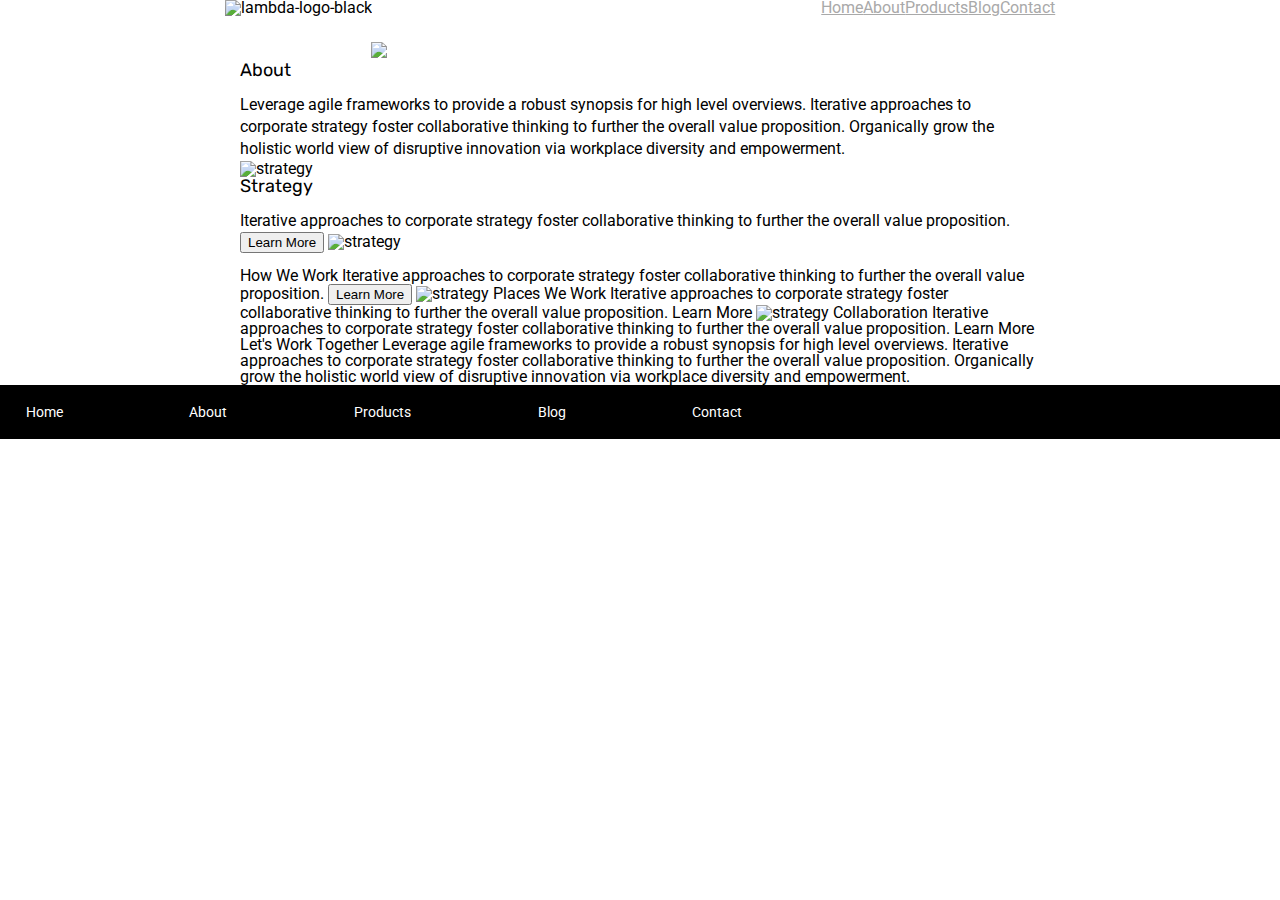
==== about.html @ 194fe97b "fixed missing branch" ====
<!doctype html>

<html lang="en">

<head>
  <meta charset="utf-8">

  <title>Sprint Challenge - About</title>

  <link href="https://fonts.googleapis.com/css?family=Roboto|Rubik" rel="stylesheet">
  <link rel="stylesheet" href="css/index.css">

</head>

<body>
  <header>
    <div>
      <img src="img/lambda-black.png" alt="lambda-logo-black">
    </div>
    <nav>
      <div class="links">

        <a class="link-text" href="index.html">Home</a>
        <a class="link-text" href="#">About</a>
        <a class="link-text" href="#">Products</a>
        <a class="link-text" href="#">Blog</a>
        <a class="link-text" href="#">Contact</a>
      </div>


    </nav>
    



  </header>
  <div class="headerimg2">

    <img class="header-img2" src="img/jumbo-about.png">
  </div>


  <section>
    <div class="container about-page">

      <h2>About</h2>

      <p>Leverage agile frameworks to provide a robust synopsis for high level overviews. Iterative approaches to
        corporate
        strategy foster collaborative thinking to further the overall value proposition. Organically grow the holistic
        world
        view of disruptive innovation via workplace diversity and empowerment.</p>


      <img src="img/about-plan.png" alt="strategy">

      <h3>Strategy</h3>

      <p>Iterative approaches to corporate strategy foster collaborative thinking to further the overall value
        proposition.</p>

      <button>Learn More</button>



      <img src="img/about-working.png" alt="strategy">

      <h3></h3>How We Work

      Iterative approaches to corporate strategy foster collaborative thinking to further the overall value proposition.

      <button>Learn More</button>



      <img src="img/about-office.png" alt="strategy">

      Places We Work

      Iterative approaches to corporate strategy foster collaborative thinking to further the overall value proposition.

      Learn More

      <img src="img/about-meeting.png" alt="strategy">

      Collaboration

      Iterative approaches to corporate strategy foster collaborative thinking to further the overall value proposition.

      Learn More

      Let's Work Together

      Leverage agile frameworks to provide a robust synopsis for high level overviews. Iterative approaches to corporate
      strategy foster collaborative thinking to further the overall value proposition. Organically grow the holistic
      world
      view of disruptive innovation via workplace diversity and empowerment.
  </section>

  <footer>
    <nav>
      <a href="index.html">Home</a>
      <a href="#">About</a>
      <a href="#">Products</a>
      <a href="#">Blog</a>
      <a href="#">Contact</a>
    </nav>
  </footer>
  </div><!-- container -->
</body>

</html>
---- css/index.css ----
/* http://meyerweb.com/eric/tools/css/reset/ 
   v2.0 | 20110126
   License: none (public domain)
*/

html, body, div, span, applet, object, iframe,
h1, h2, h3, h4, h5, h6, p, blockquote, pre,
a, abbr, acronym, address, big, cite, code,
del, dfn, em, img, ins, kbd, q, s, samp,
small, strike, strong, sub, sup, tt, var,
b, u, i, center,
dl, dt, dd, ol, ul, li,
fieldset, form, label, legend,
table, caption, tbody, tfoot, thead, tr, th, td,
article, aside, canvas, details, embed, 
figure, figcaption, footer, header, hgroup, 
menu, nav, output, ruby, section, summary,
time, mark, audio, video {
	margin: 0;
	padding: 0;
	border: 0;
	font-size: 100%;
	font: inherit;
	vertical-align: baseline;
}
/* HTML5 display-role reset for older browsers */
article, aside, details, figcaption, figure, 
footer, header, hgroup, menu, nav, section {
	display: block;
}
body {
	line-height: 1;
}
ol, ul {
	list-style: none;
}
blockquote, q {
	quotes: none;
}
blockquote:before, blockquote:after,
q:before, q:after {
	content: '';
	content: none;
}
table {
	border-collapse: collapse;
	border-spacing: 0;
}

* {
    box-sizing: border-box;
}

html, body {
    height: 100%;
    font-family: 'Roboto', sans-serif;
}

h1, h2, h3, h4, h5 {
    font-size: 18px;
    margin-bottom: 15px;
    font-family: 'Rubik', sans-serif;
}

p {
    line-height: 1.4;
}

header {
display: flex;
justify-content: space-around;
align-items: baseline;
}
 header div {

 }


}
nav {
    /* display: flex;
    justify-content: space-around;
    padding-top: 4%; */
}
.links {
    display: flex;
    justify-content: space-around;
    width: 50%;
    
}
.hwy-85 {
    width: 880px;
}

.header-img {
    margin: 0% 0% 0% 27%;
    padding-top: 2%
    
}
.header-img2 {
    margin: 0% 0% 0% 29%;
    padding-top: 2%
    
}

.headerimg2 {
    width: 100%;
}




.container {
    width: 800px;
    margin: 0 auto;
}

.link-text {
color: darkgrey;
}

.top-content {
    display: flex;
    flex-wrap: wrap;
    justify-content: space-evenly;
    margin-bottom: 20px;
    border-bottom: 1px dashed black;
}

.top-content .text-container {
    width: 48%;
    padding: 0 1%;
    padding-bottom: 20px;  
}

.middle-content {
    margin-bottom: 20px;
    border-bottom: 1px dashed black;
}

.middle-content h2 {
    padding: 0 2%;
    margin-bottom: 0;
}

.middle-content .boxes {
    display: flex;
    flex-wrap: wrap;
    justify-content: space-evenly;
}

.middle-content .boxes .box1 {
    width: 12.5%;
    height: 100px;
    background: teal;
    margin: 20px 2.5%;
    color: white;
    display: flex;
    align-items: center;
    justify-content: center;
}

.middle-content .boxes .box2 {
    width: 12.5%;
    height: 100px;
    background: gold;
    margin: 20px 2.5%;
    color: white;
    display: flex;
    align-items: center;
    justify-content: center;
}
.middle-content .boxes .box3 {
    width: 12.5%;
    height: 100px;
    background: cadetblue;
    margin: 20px 2.5%;
    color: white;
    display: flex;
    align-items: center;
    justify-content: center;
}
.middle-content .boxes .box4 {
    width: 12.5%;
    height: 100px;
    background: coral;
    margin: 20px 2.5%;
    color: white;
    display: flex;
    align-items: center;
    justify-content: center;
}
.middle-content .boxes .box5 {
    width: 12.5%;
    height: 100px;
    background: crimson;
    margin: 20px 2.5%;
    color: white;
    display: flex;
    align-items: center;
    justify-content: center;
}
.middle-content .boxes .box6 {
    width: 12.5%;
    height: 100px;
    background: forestgreen;
    margin: 20px 2.5%;
    color: white;
    display: flex;
    align-items: center;
    justify-content: center;
}
.middle-content .boxes .box7 {
    width: 12.5%;
    height: 100px;
    background: darkorchid;
    margin: 20px 2.5%;
    color: white;
    display: flex;
    align-items: center;
    justify-content: center;
}
.middle-content .boxes .box8 {
    width: 12.5%;
    height: 100px;
    background: hotpink;
    margin: 20px 2.5%;
    color: white;
    display: flex;
    align-items: center;
    justify-content: center;
}
.middle-content .boxes .box9 {
    width: 12.5%;
    height: 100px;
    background: indigo;
    margin: 20px 2.5%;
    color: white;
    display: flex;
    align-items: center;
    justify-content: center;
}
.middle-content .boxes .box10 {
    width: 12.5%;
    height: 100px;
    background: dodgerblue;
    margin: 20px 2.5%;
    color: white;
    display: flex;
    align-items: center;
    justify-content: center;
}





.bottom-content {
    display: flex;
    margin: 0 2% 20px;
    justify-content: space-around;
}

.bottom-content .text-container {
    padding-right: 4%;
}

.bottom-content .text-container:last-child {
    padding-right: 0;
}

footer {
    width: 100%;
    background: black;
}

footer nav {
    width: 60%;
    display: flex;
    justify-content: space-between;
    align-items: center;
    padding: 20px 2%;
    font-size: 14px;
}

footer nav a {
    color: white;
    text-decoration: none;


}
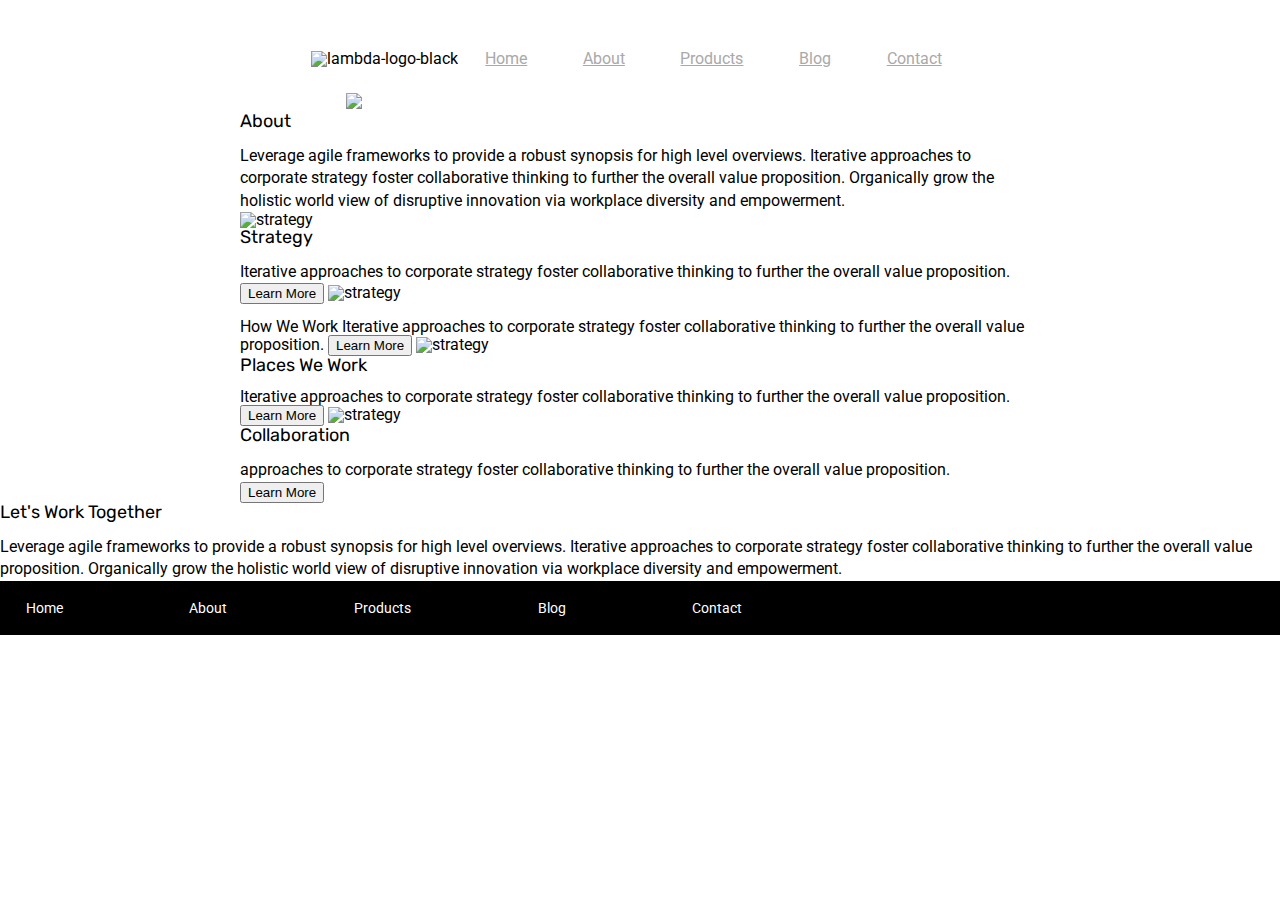
==== commit cc7e7c72: "my sprint challenge work completed by time limit, continuing to work on it." ====
--- a/about.html
+++ b/about.html
@@ -14,10 +14,11 @@
 
 <body>
   <header>
-    <div>
-      <img src="img/lambda-black.png" alt="lambda-logo-black">
-    </div>
     <nav>
+      <div>
+        <img src="img/lambda-black.png" alt="lambda-logo-black">
+      </div>
+
       <div class="links">
 
         <a class="link-text" href="index.html">Home</a>
@@ -29,14 +30,14 @@
 
 
     </nav>
-    
+
 
 
 
   </header>
-  <div class="headerimg2">
+  <div class="header-img">
 
-    <img class="header-img2" src="img/jumbo-about.png">
+    <img class="hwy-85" src="img/jumbo-about.png">
   </div>
 
 
@@ -75,26 +76,28 @@
 
       <img src="img/about-office.png" alt="strategy">
 
-      Places We Work
+      <h3>Places We Work</h3>
 
-      Iterative approaches to corporate strategy foster collaborative thinking to further the overall value proposition.
+      <p></p>Iterative approaches to corporate strategy foster collaborative thinking to further the overall value
+      proposition.</p>
 
-      Learn More
+      <button>Learn More</button>
 
       <img src="img/about-meeting.png" alt="strategy">
 
-      Collaboration
+      <h3>Collaboration</h3>
 
-      Iterative approaches to corporate strategy foster collaborative thinking to further the overall value proposition.
+      <p>approaches to corporate strategy foster collaborative thinking to further the overall value proposition.</p>
 
-      Learn More
+      <button>Learn More</button>
+  </section>
+  <section>
+    <h3>Let's Work Together</h3>
 
-      Let's Work Together
-
-      Leverage agile frameworks to provide a robust synopsis for high level overviews. Iterative approaches to corporate
-      strategy foster collaborative thinking to further the overall value proposition. Organically grow the holistic
-      world
-      view of disruptive innovation via workplace diversity and empowerment.
+    <p>Leverage agile frameworks to provide a robust synopsis for high level overviews. Iterative approaches to corporate
+    strategy foster collaborative thinking to further the overall value proposition. Organically grow the holistic
+    world
+    view of disruptive innovation via workplace diversity and empowerment.</p>
   </section>
 
   <footer>
--- a/css/index.css
+++ b/css/index.css
@@ -66,26 +66,21 @@
     line-height: 1.4;
 }
 
-header {
-display: flex;
-justify-content: space-around;
-align-items: baseline;
-}
- header div {
-
- }
-
+
+nav img{
+    height: 50px;
 
 }
 nav {
-    /* display: flex;
+    display: flex;
+    justify-content: center;
+    padding-top: 4%;
+}
+.links {
+    display: flex;
     justify-content: space-around;
-    padding-top: 4%; */
-}
-.links {
-    display: flex;
-    justify-content: space-around;
-    width: 50%;
+    align-items: center;
+    width: 40%;
     
 }
 .hwy-85 {
@@ -97,14 +92,10 @@
     padding-top: 2%
     
 }
-.header-img2 {
-    margin: 0% 0% 0% 29%;
-    padding-top: 2%
-    
-}
 
 .headerimg2 {
     width: 100%;
+    height: 200px;
 }
 
 
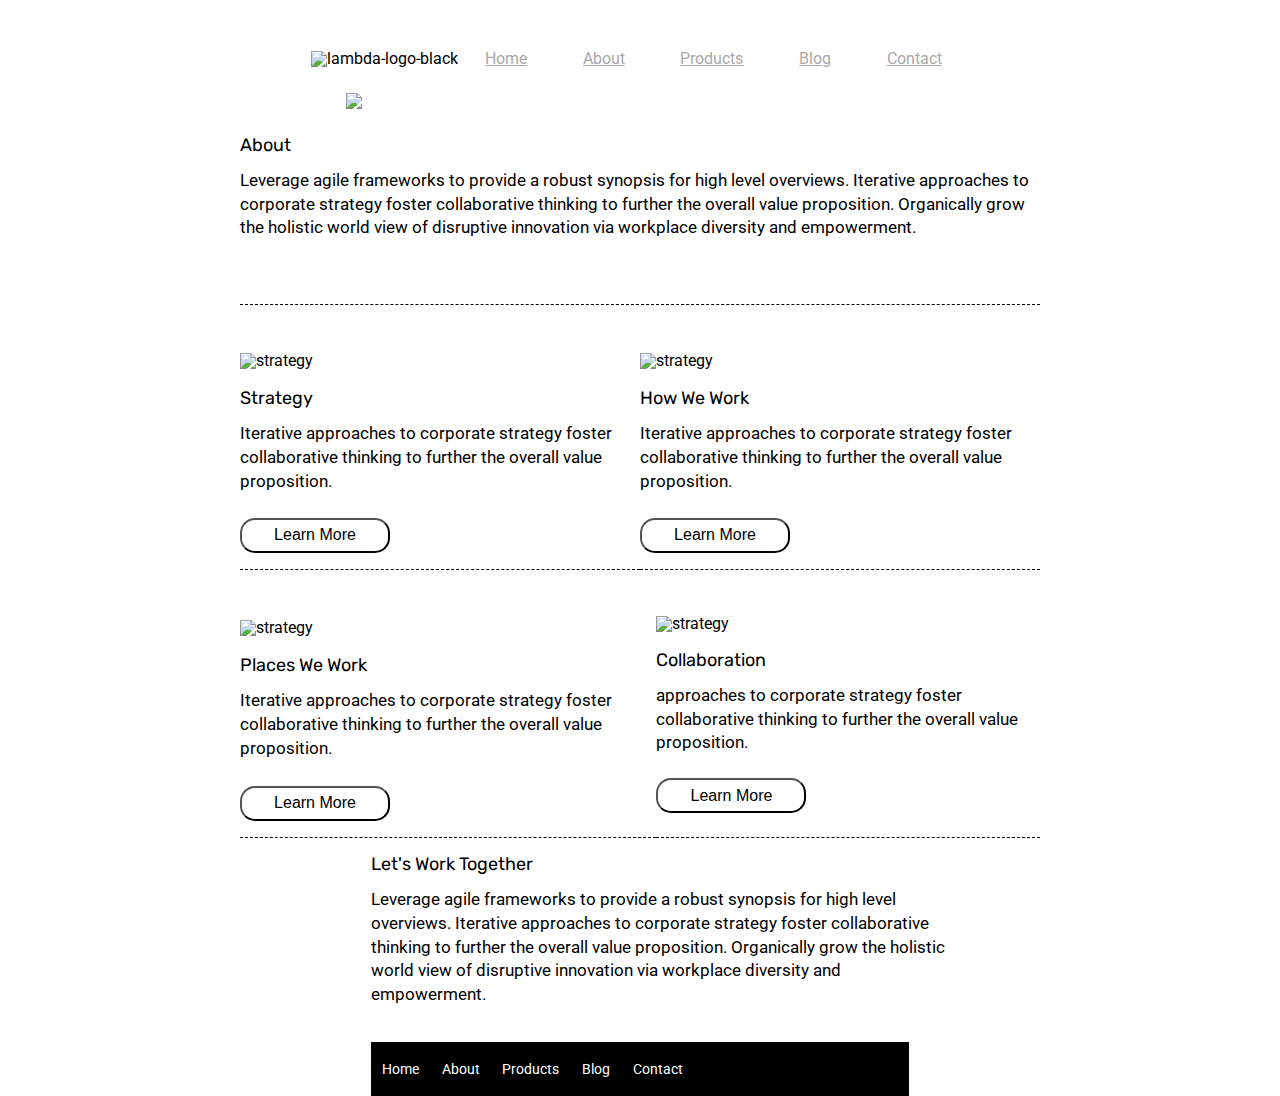
==== commit 7fb9c4b7: "Sprint challenge complete" ====
--- a/about.html
+++ b/about.html
@@ -43,64 +43,78 @@
 
   <section>
     <div class="container about-page">
+      <div class="core">
+        <div>
 
-      <h2>About</h2>
+          <h2>About</h2>
 
-      <p>Leverage agile frameworks to provide a robust synopsis for high level overviews. Iterative approaches to
-        corporate
-        strategy foster collaborative thinking to further the overall value proposition. Organically grow the holistic
-        world
-        view of disruptive innovation via workplace diversity and empowerment.</p>
+          <p>Leverage agile frameworks to provide a robust synopsis for high level overviews. Iterative approaches to
+            corporate
+            strategy foster collaborative thinking to further the overall value proposition. Organically grow the
+            holistic
+            world
+            view of disruptive innovation via workplace diversity and empowerment.</p>
+        </div>
+      </div>
 
+      <div class="core">
+        <div>
+          <img src="img/about-plan.png" alt="strategy">
 
-      <img src="img/about-plan.png" alt="strategy">
+          <h3>Strategy</h3>
 
-      <h3>Strategy</h3>
+          <p>Iterative approaches to corporate strategy foster collaborative thinking to further the overall value
+            proposition.</p>
 
-      <p>Iterative approaches to corporate strategy foster collaborative thinking to further the overall value
-        proposition.</p>
+          <button>Learn More</button>
+        </div>
 
-      <button>Learn More</button>
+        <div>
+          <img src="img/about-working.png" alt="strategy">
 
+          <h3>How We Work</h3>
 
+          <p>Iterative approaches to corporate strategy foster collaborative thinking to further the overall value
+            proposition.</p>
 
-      <img src="img/about-working.png" alt="strategy">
+          <button>Learn More</button>
+        </div>
+      </div>
 
-      <h3></h3>How We Work
+      <div class="core">
+        <div>
+          <img src="img/about-office.png" alt="strategy">
 
-      Iterative approaches to corporate strategy foster collaborative thinking to further the overall value proposition.
+          <h3>Places We Work</h3>
 
-      <button>Learn More</button>
+          <p>Iterative approaches to corporate strategy foster collaborative thinking to further the overall value
+            proposition.</p>
 
+          <button>Learn More</button>
+        </div>
+        <div>
+          <img src="img/about-meeting.png" alt="strategy">
 
+          <h3>Collaboration</h3>
 
-      <img src="img/about-office.png" alt="strategy">
+          <p>approaches to corporate strategy foster collaborative thinking to further the overall value proposition.
+          </p>
 
-      <h3>Places We Work</h3>
-
-      <p></p>Iterative approaches to corporate strategy foster collaborative thinking to further the overall value
-      proposition.</p>
-
-      <button>Learn More</button>
-
-      <img src="img/about-meeting.png" alt="strategy">
-
-      <h3>Collaboration</h3>
-
-      <p>approaches to corporate strategy foster collaborative thinking to further the overall value proposition.</p>
-
-      <button>Learn More</button>
+          <button>Learn More</button>
+        </div>
+      </div>
   </section>
-  <section>
+  <section class='footer'>
     <h3>Let's Work Together</h3>
 
-    <p>Leverage agile frameworks to provide a robust synopsis for high level overviews. Iterative approaches to corporate
-    strategy foster collaborative thinking to further the overall value proposition. Organically grow the holistic
-    world
-    view of disruptive innovation via workplace diversity and empowerment.</p>
+    <p>Leverage agile frameworks to provide a robust synopsis for high level overviews. Iterative approaches to
+      corporate
+      strategy foster collaborative thinking to further the overall value proposition. Organically grow the holistic
+      world
+      view of disruptive innovation via workplace diversity and empowerment.</p>
   </section>
 
-  <footer>
+  <footer class="about-footer">
     <nav>
       <a href="index.html">Home</a>
       <a href="#">About</a>
--- a/css/index.css
+++ b/css/index.css
@@ -263,6 +263,7 @@
 footer {
     width: 100%;
     background: black;
+    margin: 0 auto;
 }
 
 footer nav {
@@ -279,4 +280,46 @@
     text-decoration: none;
 
 
-}+}
+.core {
+display:flex;
+}
+
+button {
+    background-color: white;
+    height: 35px;
+    width: 150px;
+    border-radius: 15px;
+    font-size: 16px;
+}
+
+section h3 {
+    padding-top: 3%;
+}
+
+section p {
+    padding-bottom: 6%;
+    font-size: 17px
+}
+
+.core div {
+    padding-bottom: 2%;
+    border-bottom: 1px dashed;
+}
+.core img {
+    padding-bottom: 2%;
+    padding-top: 12%
+}
+
+.footer {
+width:45%;
+margin: 0% 0% 0% 29%;
+}
+
+h2 {
+padding-top: 3%;
+}
+
+.about-footer{
+width: 42%
+}
